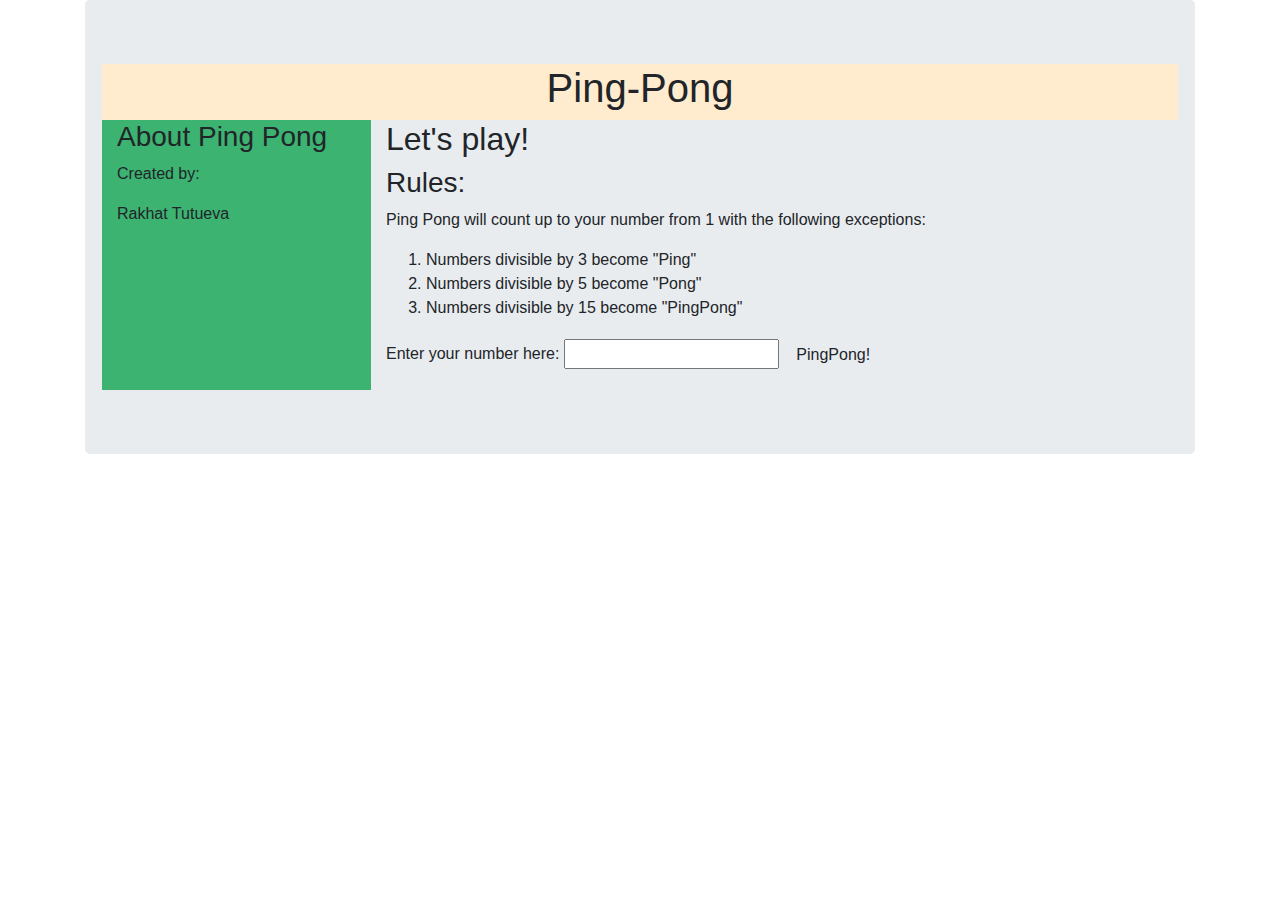
==== index.html @ abbf18f0 "add input form, add business logic and interfase logic and README" ====
<!DOCTYPE html>
<html>
  <head>
    <link rel="stylesheet" href="https://stackpath.bootstrapcdn.com/bootstrap/4.3.1/css/bootstrap.min.css" integrity="sha384-ggOyR0iXCbMQv3Xipma34MD+dH/1fQ784/j6cY/iJTQUOhcWr7x9JvoRxT2MZw1T" crossorigin="anonymous">
    <link href="css/styles.css" rel="stylesheet" type="text/css">
    <script src="https://ajax.googleapis.com/ajax/libs/jquery/3.3.1/jquery.min.js"></script>
    <script src="js/scripts.js"></script>
    <meta charset="utf-8">
    <title>Ping-Pong</title>
  </head>
  <body>
    <div class="container">
      <div class="jumbotron">
      <div class="row" id="title">
        <div class="col-md-12">
          <h1>Ping-Pong</h1>
        </div>
      </div>
      <div class="row">
        <div class="col-md-3" id="side">
          <h3>About Ping Pong</h3>
          <p>Created by:</p>
          <p>Rakhat Tutueva</p>
        </div>
        <div class="col-md-9">
          <h2>Let's play!</h2>
            <h3>Rules:</h3>
            <p>Ping Pong will count up to your number from 1 with the following exceptions:</p>
          <ol>
            <li>Numbers divisible by 3 become "Ping"</li>
            <li>Numbers divisible by 5 become "Pong"</li>
            <li>Numbers divisible by 15 become "PingPong"</li>
          </ol>
          <form id="pingpong">
            <div class="form-group">
              <label for="number">Enter your number here:</label>
              <input type="text" id="number">

            <button type="submit" class="btn">PingPong!</button>
            </div>
          </form>
          <div id="result">
            <ul class="result">

            </ul>
          </div>

        </div>
      </div>
      </div>
    </div>
  </body>
</html>
---- css/styles.css ----
#title {
  text-align: center;
  background-color: #FFEBCD;
}
#side {
  background-color: #3CB371;
}
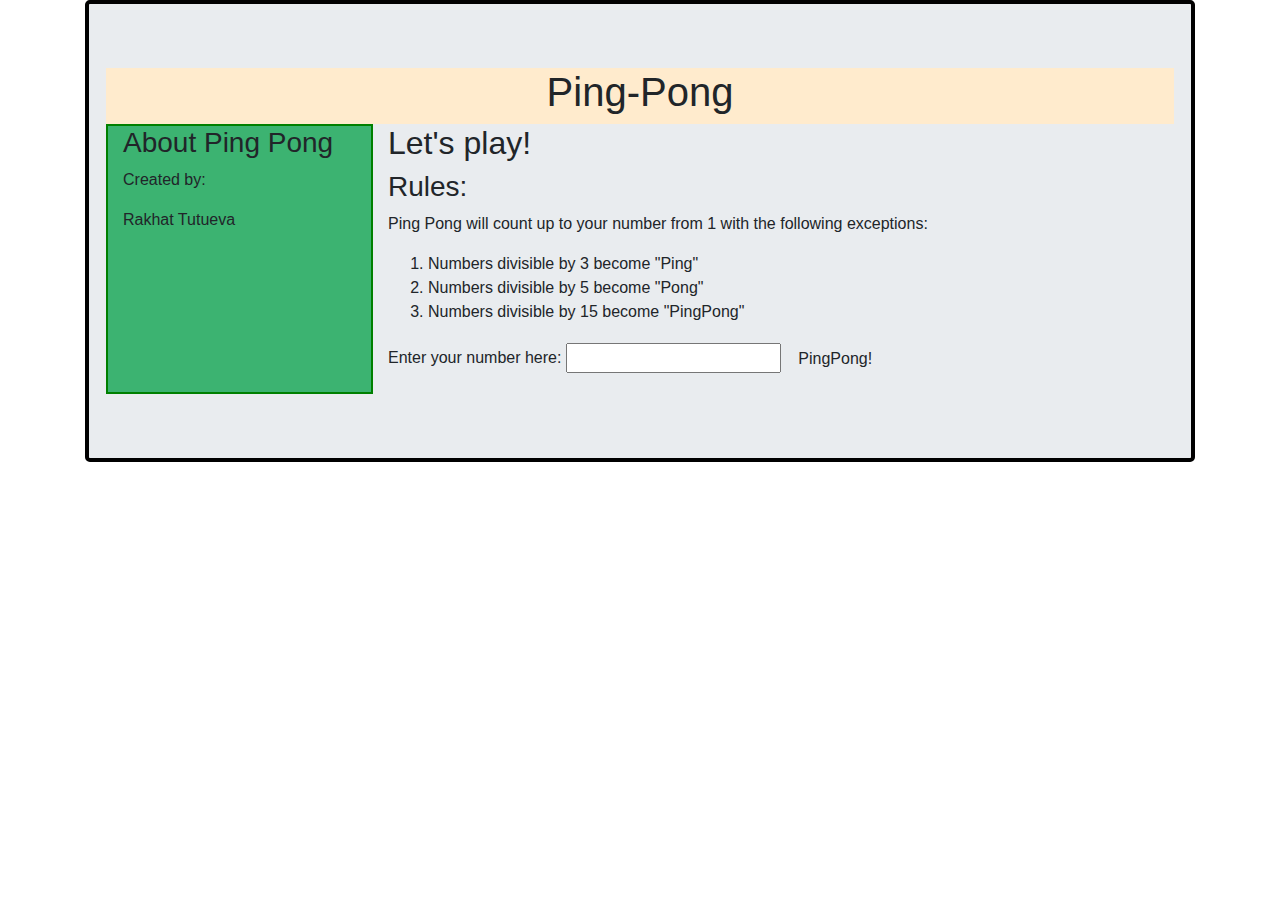
==== commit 96e796eb: "add css border, font size" ====
--- a/index.html
+++ b/index.html
@@ -31,7 +31,7 @@
             <li>Numbers divisible by 5 become "Pong"</li>
             <li>Numbers divisible by 15 become "PingPong"</li>
           </ol>
-          <form id="pingpong">
+          <form>
             <div class="form-group">
               <label for="number">Enter your number here:</label>
               <input type="text" id="number">
--- a/css/styles.css
+++ b/css/styles.css
@@ -4,4 +4,8 @@
 }
 #side {
   background-color: #3CB371;
+  border: 2px solid green; 
 }
+.jumbotron {
+  border: 4px solid black;
+}
